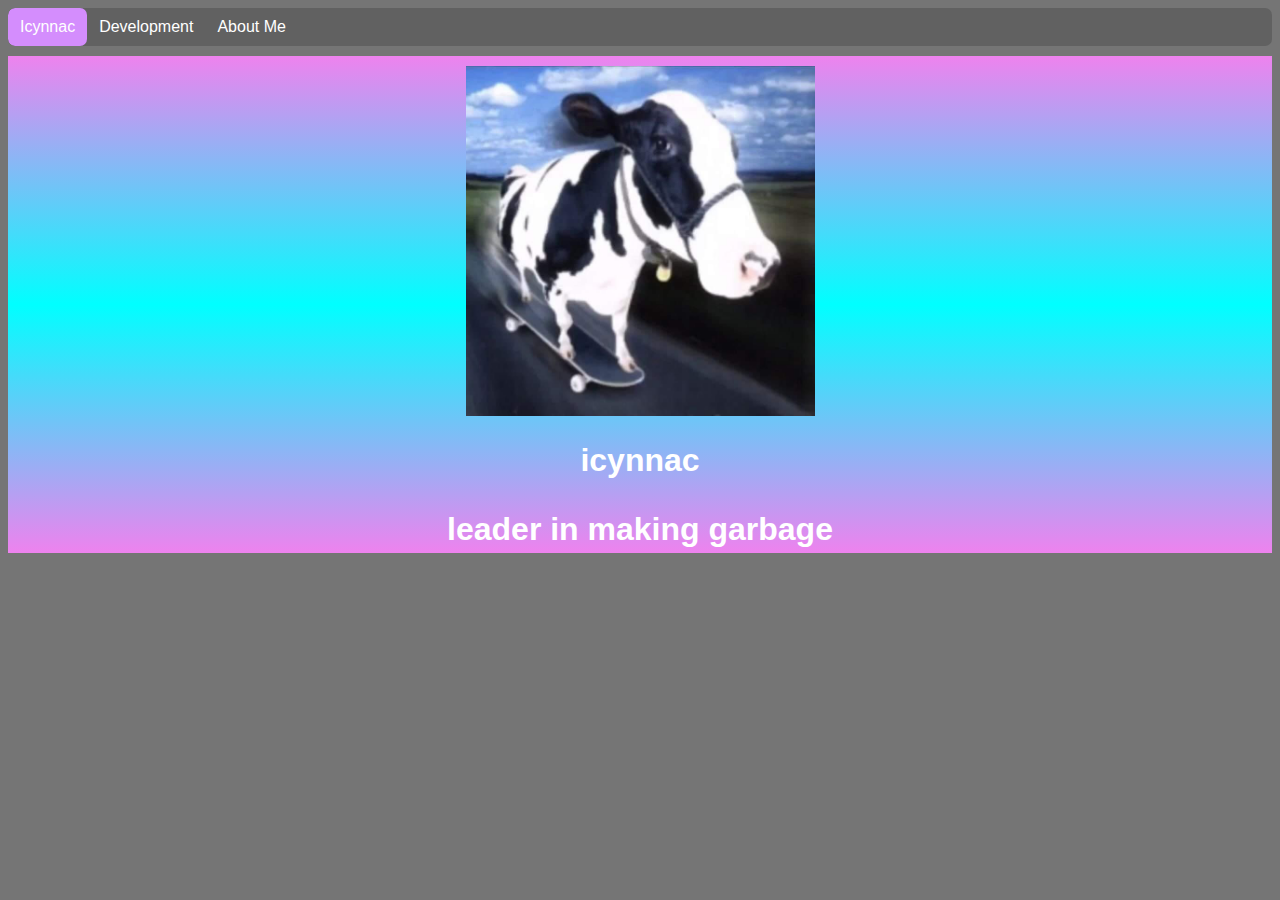
==== index.html @ e63c7bb5 "Add files via upload" ====
<!DOCTYPE html>
<html>
    <head>
        <title>Icynnac</title>
        <link rel="icon" type="image/x-icon" href="cow.png">
        <link rel="stylesheet" href="index.css">
        <link rel="stylesheet" href="All.css">
    </head>
    <body>
        <section>
            <div class="header">
                <ul>
                    <li><a class="home" href="index.html">Icynnac</a></li>
                    <li><a href="dev.html">Development</a></li>
                    <li><a href="Page2.html">About Me</a></li>
                </ul>
            </div>
        </section>
        <section>
            <div class="front">
                <img src="cow.png" alt="cool sk8r boy">
                <h1>icynnac</h1>
                <h1>leader in making garbage</h1>
            </div>
        </section>
    </body>
</html>
---- index.css ----
body {
    background-color: rgb(117, 117, 117);
}
.header {
    padding-bottom: 10px;
}
img {
    display: block;
    height: 350px;
    width: 349px;
    margin: auto;
}
.front {
    padding-top: 10px;
    background-image: linear-gradient(violet, cyan, violet);
}
.front h1 {
    padding: 5px;
    text-align: center;
    color:white;
    font-family: Arial, Helvetica, sans-serif;
}
---- All.css ----
ul {
    list-style-type: none;
    margin: 0;
    padding: 0;
    overflow: hidden;
    background-color: rgb(97, 97, 97);
    border-radius: 7px;
  }
  
  li {
    float: left;
  }

  li a:not(.home) {
    display: block;
    color: white;
    text-align: center;
    padding: 10px 12px;
    text-decoration: none;
    font-family: Arial, Helvetica, sans-serif;
    border-radius: 7px;
  }
  
  a.home {
    background-color:#d48dfd;
    display: block;
    color: white;
    text-align: center;
    padding: 10px 12px;
    text-decoration: none;
    font-family: Arial, Helvetica, sans-serif;
    border-radius: 7px;
  }

  a:hover:not(.active) {
    background-color: rgb(80, 80, 80);
  }
  
  .active {
    background-color:#ac74cc;
  }
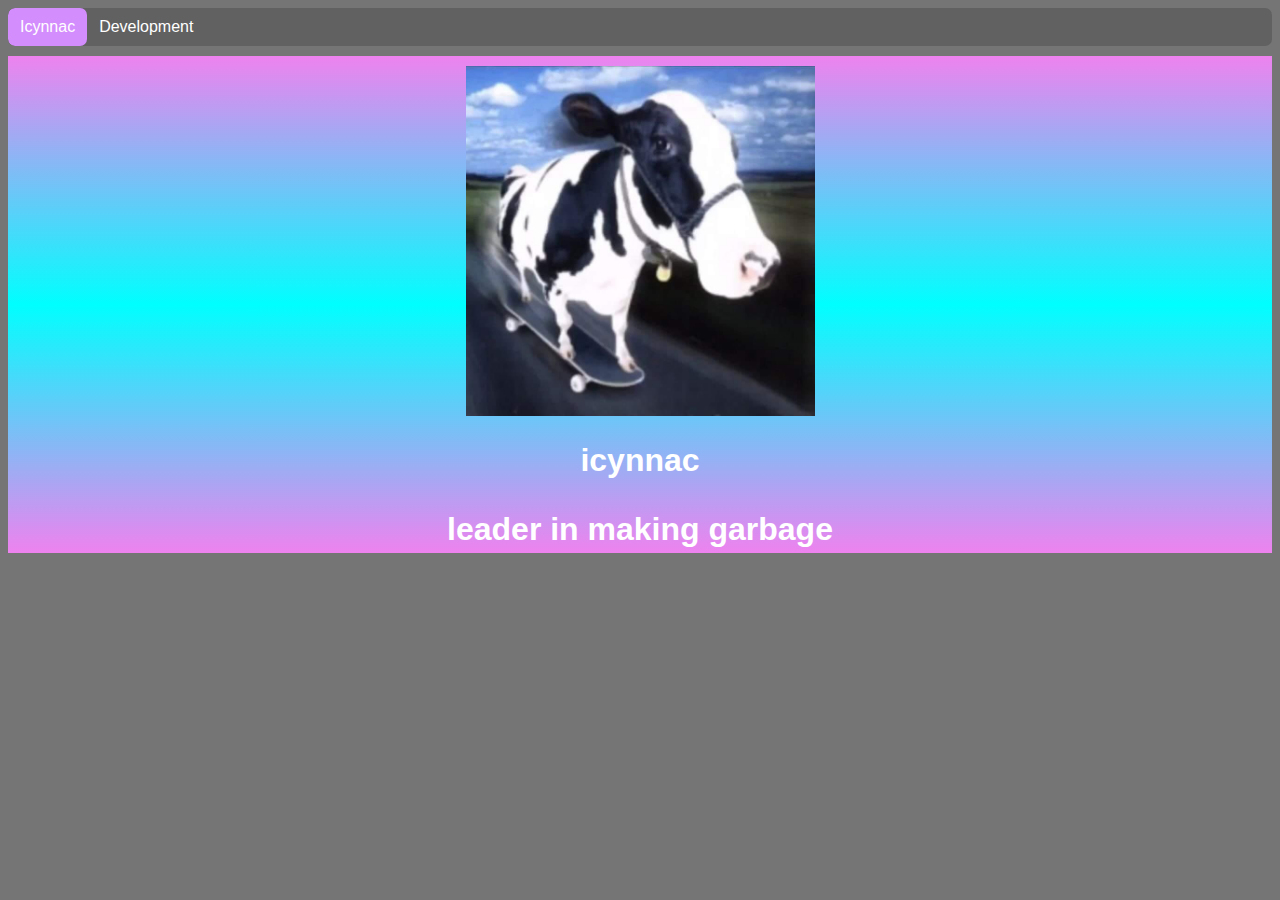
==== commit a8a90b4b: "changes to dev.html and no more page2" ====
--- a/index.html
+++ b/index.html
@@ -12,7 +12,6 @@
                 <ul>
                     <li><a class="home" href="index.html">Icynnac</a></li>
                     <li><a href="dev.html">Development</a></li>
-                    <li><a href="Page2.html">About Me</a></li>
                 </ul>
             </div>
         </section>
